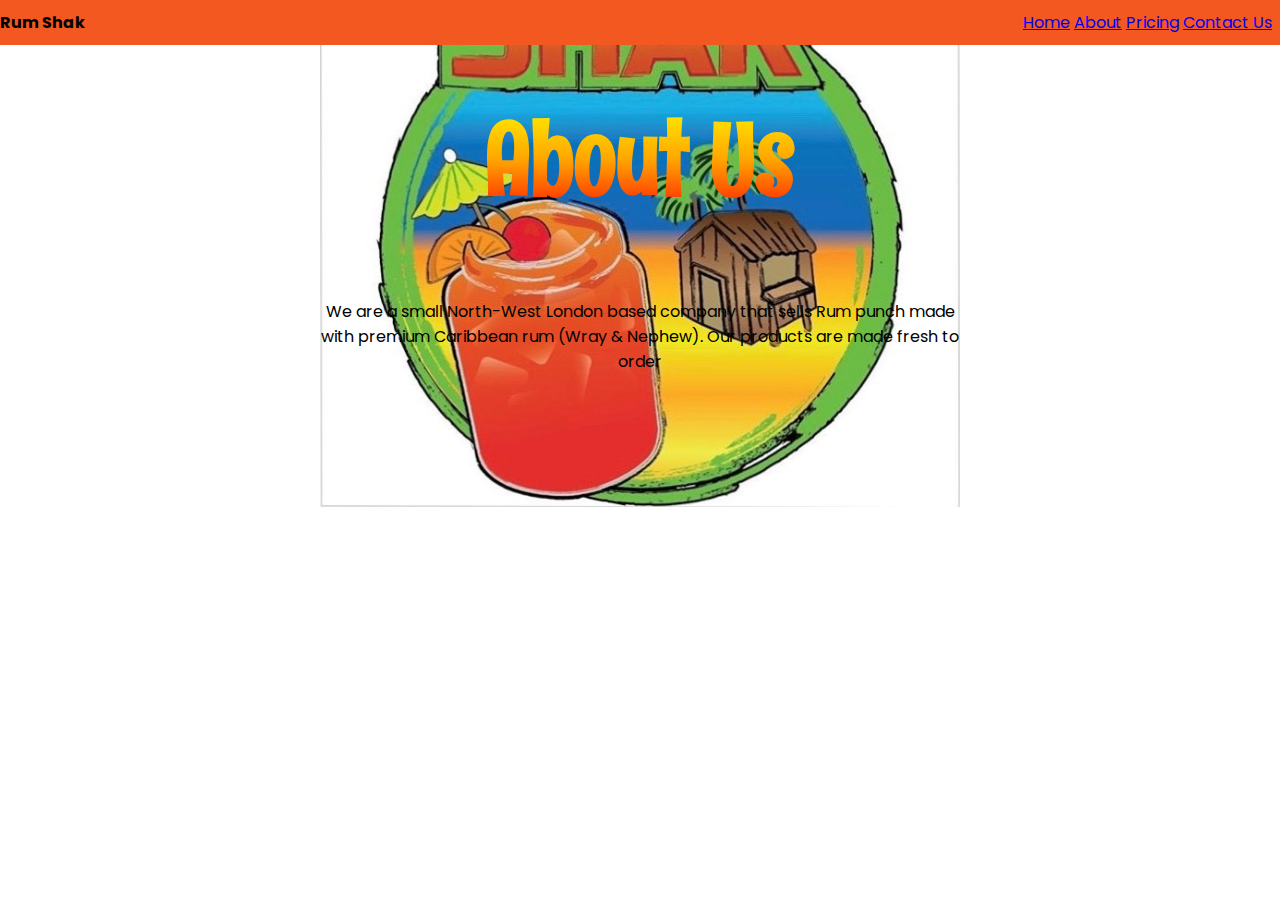
==== aboutme.html @ c3e88b66 "initial commit" ====
<!DOCTYPE html>
<html lang="en">
    <head>
        <meta charset="UTF-8">
        <meta name="viewport" content="width=depth-width, initial-scale=1.0" />
        <link href="https://fonts.googleapis.com/css2?family=Poppins:wght@400;500&family=Rum+Raisin&display=swap" rel="stylesheet">
        <link rel="stylesheet" type="text/css" href="main.css">
        <style>
            h1 {text-align: center;}
            p {text-align: center;}
        </style>
        <title> Rum Shak </title>
    </head>
    <body class="body">
        <header>
            <div class="logo-container">
                <h4 class="logo">Rum Shak</h4>
            </div>
            <div class="nav">
            <a href="index.html">Home</a>
            <a href="aboutme.html">About</a>
            <a href="prices.html">Pricing</a>
            <a href="contactus.html">Contact Us</a>
        </div>
        </header>
        <br>
        <br>
        <div>
        <h1> About Us </h1>
        </div>
        <br>
        <br>
        <br>
        <div class="about">
            <p> We are a small North-West London based company that sells Rum punch made with premium Caribbean rum (Wray & Nephew). Our products are made fresh to order </p>
        </div>
    </body>
   


</html>
---- main.css ----
* {
    margin: 0px;
    padding: 0px;
    box-sizing: border-box;
}
header {
    display: flex;
    background: rgb(243, 88, 32, 1);
    width: 100%;
    height: 5vh;
    margin: auto;
    align-items: center;
}
.nav{
    font-weight: 400;
    margin: 8px;
}
.logo-container{
    flex: 1;
}
.logosize{
    width: 20%;
}
.body {
    font-family: 'Poppins', sans-serif;
    background-image: url('rumshak.jpg');
    background-repeat: no-repeat;
    background-size: 50%;
    background-position: center;
    width: auto;
}
.about{
    display: flexbox;
    align-items: center;
    width: 50%;
    margin: auto;
}
.container {
    display: flex;
    min-height: 100vh;
}
h1 {
    font-family: 'Rum Raisin', sans-serif;
    font-size: 100px;
    background-image: linear-gradient(to bottom, yellow, orange, red);
        -webkit-background-clip: text;
        -moz-background-clip: text;
        background-clip: text;
        color: transparent;
}
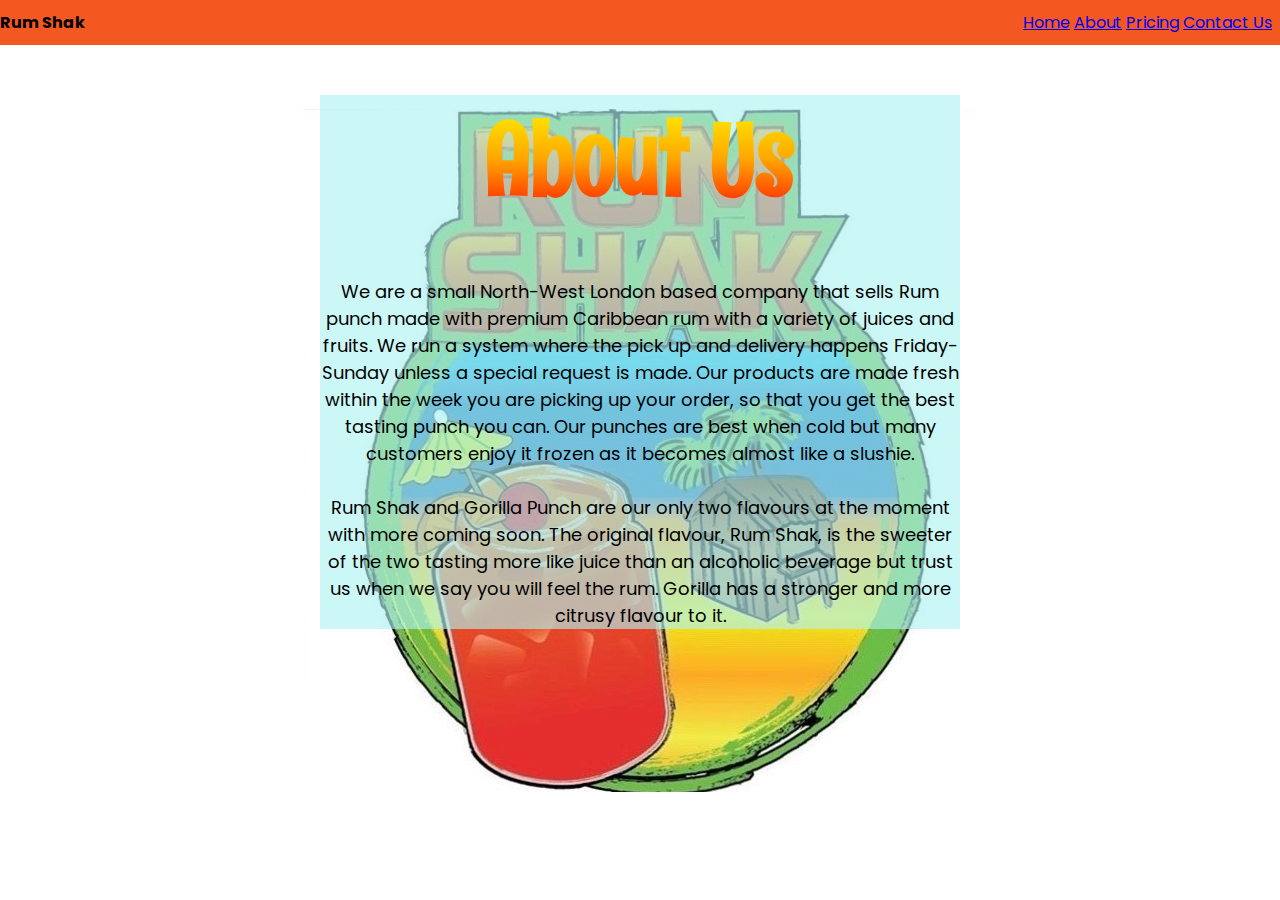
==== commit 59f837ce: "second commit" ====
--- a/aboutme.html
+++ b/aboutme.html
@@ -25,14 +25,13 @@
         </header>
         <br>
         <br>
-        <div>
+        <div class="about">
         <h1> About Us </h1>
-        </div>
         <br>
         <br>
-        <br>
-        <div class="about">
-            <p> We are a small North-West London based company that sells Rum punch made with premium Caribbean rum (Wray & Nephew). Our products are made fresh to order </p>
+            <p> We are a small North-West London based company that sells Rum punch made with premium Caribbean rum with a variety of juices and fruits. We run a system where the pick up and delivery happens Friday-Sunday unless a special request is made. Our products are made fresh within the week you are picking up your order, so that you get the best tasting punch you can. Our punches are best when cold but many customers enjoy it frozen as it becomes almost like a slushie.</p> 
+        <br>        
+            <p>Rum Shak and Gorilla Punch are our only two flavours at the moment with more coming soon. The original flavour, Rum Shak, is the sweeter of the two tasting more like juice than an alcoholic beverage but trust us when we say you will feel the rum. Gorilla has a stronger and more citrusy flavour to it.</p>
         </div>
     </body>
    
--- a/main.css
+++ b/main.css
@@ -26,15 +26,19 @@
     font-family: 'Poppins', sans-serif;
     background-image: url('rumshak.jpg');
     background-repeat: no-repeat;
-    background-size: 50%;
+    background-size: auto;
     background-position: center;
+    background-attachment: fixed;
     width: auto;
 }
 .about{
     display: flexbox;
+    background: rgba(174, 243, 243, 0.637);
     align-items: center;
+    list-style-position: inside;
     width: 50%;
     margin: auto;
+    font-size: 18px;
 }
 .container {
     display: flex;
@@ -49,3 +53,11 @@
         background-clip: text;
         color: transparent;
 }
+h2 {
+    font-size: 40px;
+    color: rgb(204, 28, 116);
+}
+h5 {
+    font-size: 50px;
+    text-align: center;
+}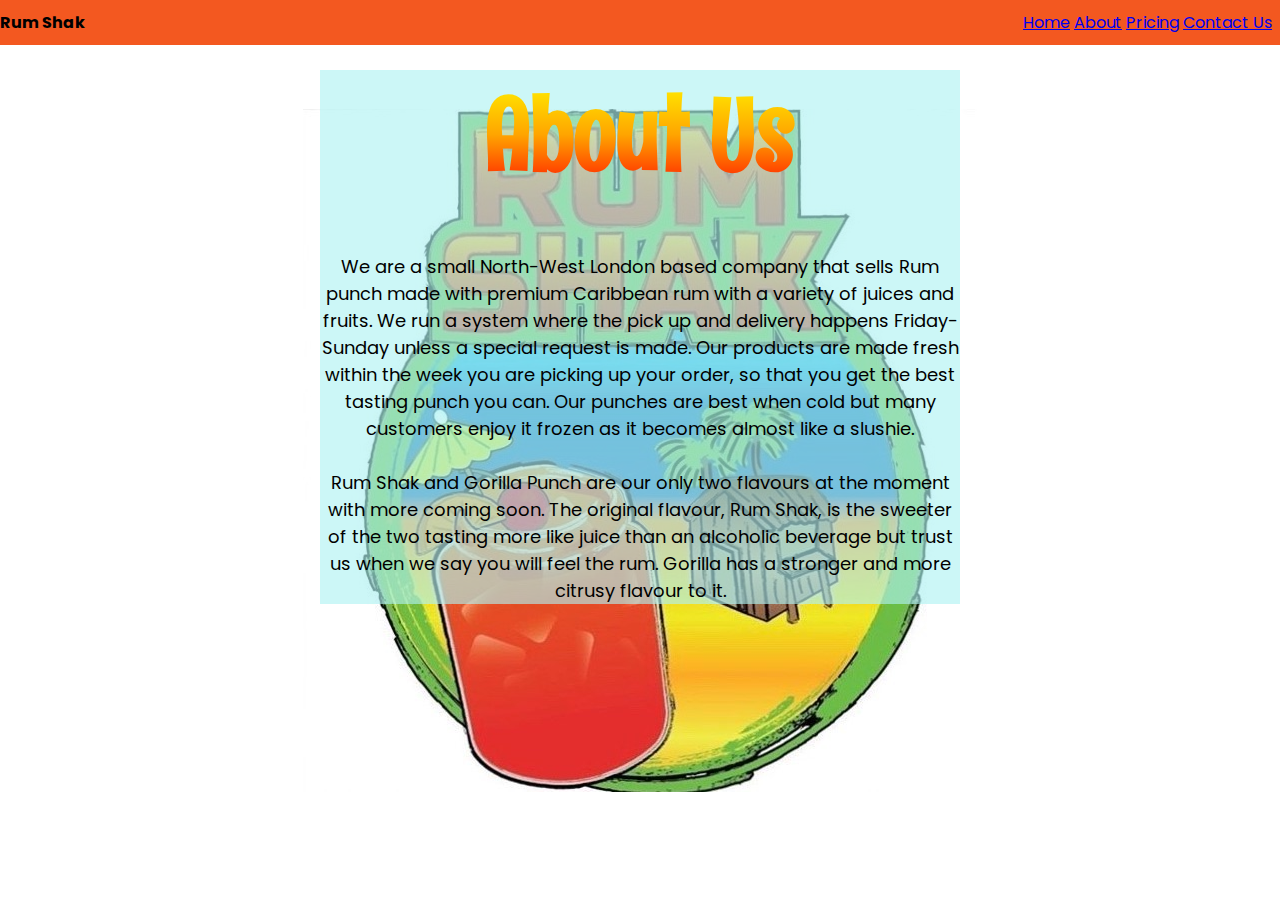
==== commit 9813ede1: "third commit layout fixes" ====
--- a/aboutme.html
+++ b/aboutme.html
@@ -24,7 +24,6 @@
         </div>
         </header>
         <br>
-        <br>
         <div class="about">
         <h1> About Us </h1>
         <br>
--- a/main.css
+++ b/main.css
@@ -36,8 +36,9 @@
     background: rgba(174, 243, 243, 0.637);
     align-items: center;
     list-style-position: inside;
-    width: 50%;
-    margin: auto;
+    width: auto;
+    margin-left: 25%;
+    margin-right: 25%;
     font-size: 18px;
 }
 .container {
